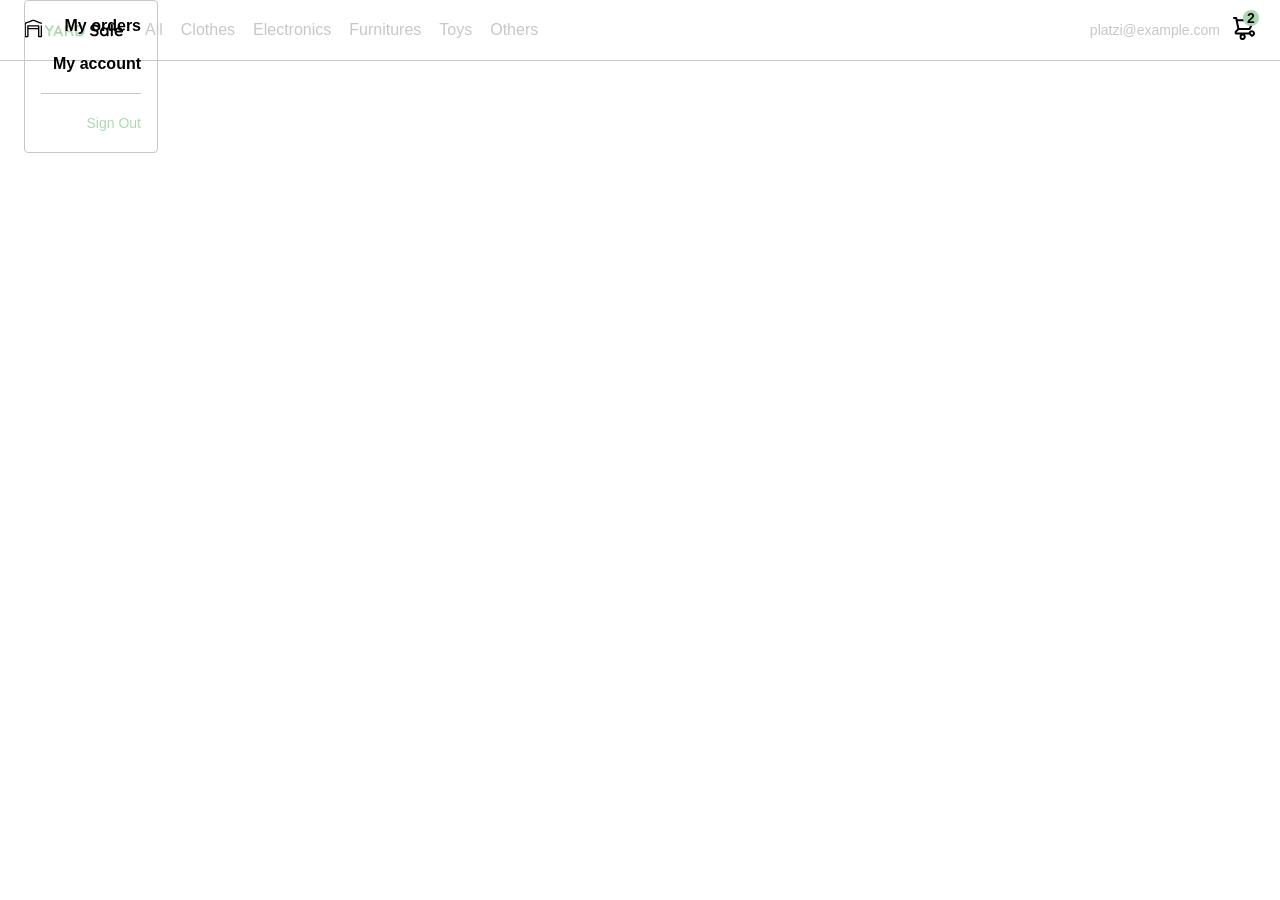
==== index.html @ 5e2529d0 "Maquetación de la tienda" ====
<!DOCTYPE html>
<html lang="en">
<head>
    <meta charset="UTF-8">
    <meta http-equiv="X-UA-Compatible" content="IE=edge">
    <meta name="viewport" content="width=device-width, initial-scale=1.0">
    <title>Yard Sale: Tienda Online</title>
    <link rel="stylesheet" href="./css/style.css">
</head>
<body>
  <nav>
    <img src="./icons/icon_menu.svg" alt="menu" class="menu">

    <div class="navbar-left">
      <img src="./logos/logo_yard_sale.svg" alt="logo" class="logo">

      <ul>
        <li>
          <a href="/">All</a>
        </li>
        <li>
          <a href="/">Clothes</a>
        </li>
        <li>
          <a href="/">Electronics</a>
        </li>
        <li>
          <a href="/">Furnitures</a>
        </li>
        <li>
          <a href="/">Toys</a>
        </li>
        <li>
          <a href="/">Others</a>
        </li>
      </ul>
    </div>

    <div class="navbar-right">
      <ul>
        <li class="navbar-email">platzi@example.com</li>
        <li class="navbar-shopping-cart">
          <img src="./icons/icon_shopping_cart.svg" alt="shopping cart">
          <div>2</div>
        </li>
      </ul>
    </div>

    <div class="desktop-menu">
        <ul>
            <li>
                <a href="#" class="title">My orders</a>
            </li>
            <li>
                <a href="#">My account</a>
            </li>
            <li>
                <a href="#" class="title">Sign Out</a>
            </li>
        </ul>
    </div>
  </nav>
</body>
</html>
---- css/style.css ----
:root {
    --white: #FFFFFF;
    --black: #000000;
    --very-light-pink: #C7C7C7;
    --text-input-field: #F7F7F7;
    --hospital-green: #ACD9B2;
    --sm: 14px;
    --md: 16px;
    --lg: 18px;
}
body {
    margin: 0;
    font-family: 'Quicksand', sans-serif;
}
nav {
    display: flex;
    justify-content: space-between;
    padding: 0 24px;
    border-bottom: 1px solid var(--very-light-pink);
}
.menu {
    display: none;
}
.logo {
    width: 100px;
}
.navbar-left ul,
.navbar-right ul {
    list-style: none;
    padding: 0;
    margin: 0;
    display: flex;
    align-items: center;
    height: 60px;
}
.navbar-left {
    display: flex;
}
.navbar-left ul {
    margin-left: 12px;
}
.navbar-left ul li a,
.navbar-right ul li a {
    text-decoration: none;
    color: var(--very-light-pink);
    border: 1px solid var(--white);
    padding: 8px;
    border-radius: 8px;
}
.navbar-left ul li a:hover,
.navbar-right ul li a:hover {
    border: 1px solid var(--hospital-green);
    color: var(--hospital-green);
}
.navbar-email {
    color: var(--very-light-pink);
    font-size: var(--sm);
    margin-right: 12px;
}
.navbar-shopping-cart {
    position: relative;
}
.navbar-shopping-cart div {
    width: 16px;
    height: 16px;
    background-color: var(--hospital-green);
    border-radius: 50%;
    font-size: var(--sm);
    font-weight: bold;
    position: absolute;
    top: -6px;
    right: -3px;
    display: flex;
    justify-content: center;
    align-items: center;
}

.desktop-menu{
    position: absolute;
    width: 100px;
    height: auto;
    border: 1px solid var(--very-light-pink);
    border-radius: 4px;
    padding: 16px 16px 0px 16px;
}
.desktop-menu ul{
    list-style: none;
    padding: 0;
    margin: 0;
}
.desktop-menu ul li{
    text-align: end;
    margin-bottom: 20px;
}
.desktop-menu ul li:nth-child(1),
.desktop-menu ul li:nth-child(2){
    font-weight: bold;
}
.desktop-menu ul li:last-child{
    padding-top: 20px;
    border-top: 1px solid var(--very-light-pink);
}
.desktop-menu ul li:last-child a{
    color: var(--hospital-green);
    font-size: var(--sm);
}
.desktop-menu ul li a{
    color: var(--black);
    text-decoration: none;
}

@media (max-width: 640px) {
.menu {
    display: block;
}
.navbar-left ul {
    display: none;
}
.navbar-email {
    display: none;
}
}
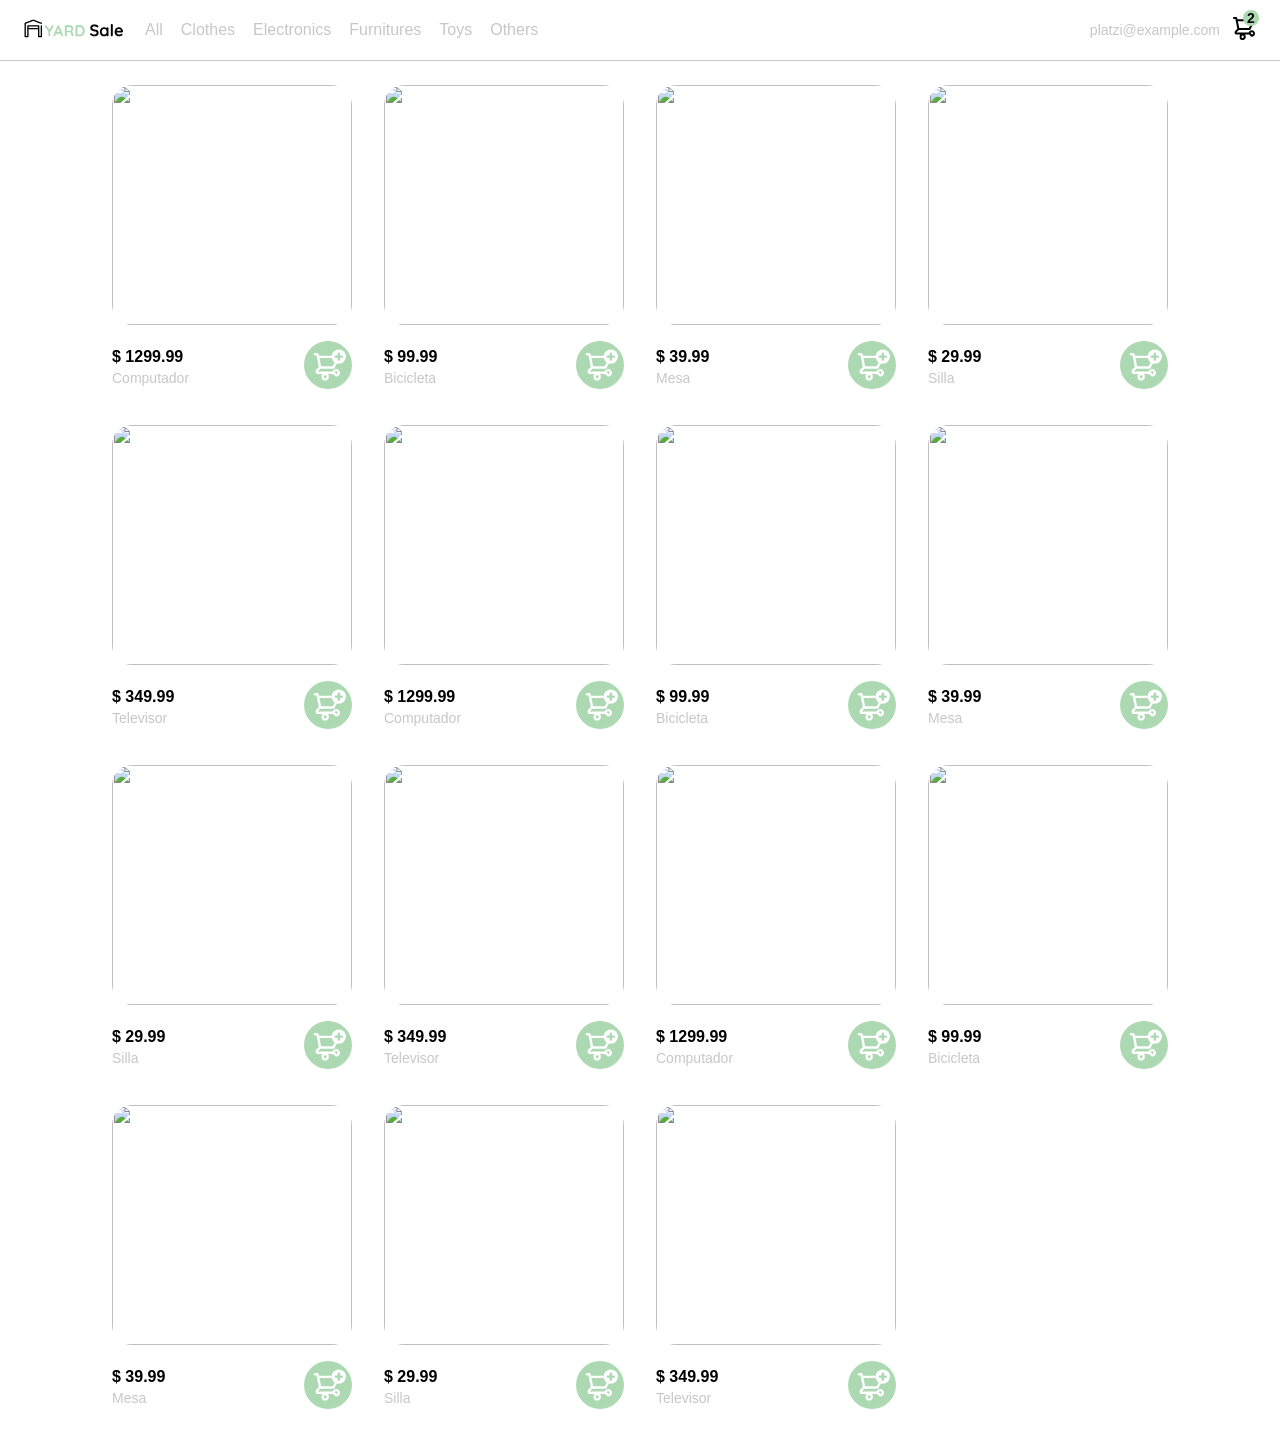
==== commit 16c0b274: "Creación de productos desde JavaScript e interacción de los menús con el usuario" ====
--- a/index.html
+++ b/index.html
@@ -9,7 +9,7 @@
 </head>
 <body>
   <nav>
-    <img src="./icons/icon_menu.svg" alt="menu" class="menu">
+    <img src="./icons/icon_menu.svg" alt="menu-mobile" class="icon-mobile">
 
     <div class="navbar-left">
       <img src="./logos/logo_yard_sale.svg" alt="logo" class="logo">
@@ -46,19 +46,142 @@
       </ul>
     </div>
 
-    <div class="desktop-menu">
+    <div class="desktop-menu inactive">
         <ul>
             <li>
-                <a href="#" class="title">My orders</a>
+                <a href="#">My orders</a>
             </li>
             <li>
                 <a href="#">My account</a>
             </li>
             <li>
-                <a href="#" class="title">Sign Out</a>
+                <a href="#">Sign Out</a>
             </li>
         </ul>
     </div>
+
+    <div class="mobile-menu inactive">
+      <ul>
+          <li>
+              <a href="#">CATEGORIES</a>
+          </li>
+          <li>
+              <a href="#">All</a>
+          </li>
+          <li>
+              <a href="#">Clothes</a>
+          </li>
+          <li>
+              <a href="#">Electronics</a>
+          </li>
+          <li>
+              <a href="#">Furnitures</a>
+          </li>
+          <li>
+              <a href="#">Toys</a>
+          </li>
+          <li>
+              <a href="#">Others</a>
+          </li>
+      </ul>
+          
+      <ul>
+          <li>
+              <a href="#">My orders</a>
+          </li>
+          <li>
+              <a href="#">My account</a>
+          </li>
+      </ul>
+
+      <ul>
+          <li>
+              <a href="#" class="email-mobile">pepito.perez@example.com</a>
+          </li>
+          <li>
+              <a href="#" class="sign-out-mobile">Sign out</a>
+          </li>
+      </ul>
+  </div>
   </nav>
+
+  <aside class="shopping-container inactive">
+    <div class="title-container">
+        <img src="./icons/flechita.svg" alt="arrow">
+        <p class="title">Shopping cart</p>
+    </div>
+
+    <div class="my-order-container">
+        
+        <div class="my-order-content">
+
+            <div class="shopping-cart">
+                <figure>
+                    <img src="https://cdn.pixabay.com/photo/2015/05/29/19/18/bicycle-789648_960_720.jpg" alt="">
+                </figure>
+                <p>Bike</p>
+                <p>$30,00</p>
+                <img src="./icons/icon_close.png" alt="close">
+            </div>
+
+            <div class="shopping-cart">
+                <figure>
+                    <img src="https://cdn.pixabay.com/photo/2015/05/29/19/18/bicycle-789648_960_720.jpg" alt="">
+                </figure>
+                <p>Bike</p>
+                <p>$30,00</p>
+                <img src="./icons/icon_close.png" alt="close">
+            </div>
+
+            <div class="shopping-cart">
+                <figure>
+                    <img src="https://cdn.pixabay.com/photo/2015/05/29/19/18/bicycle-789648_960_720.jpg" alt="">
+                </figure>
+                <p>Bike</p>
+                <p>$30,00</p>
+                <img src="./icons/icon_close.png" alt="close">
+            </div>
+
+            <div class="shopping-cart">
+                <figure>
+                    <img src="https://cdn.pixabay.com/photo/2015/05/29/19/18/bicycle-789648_960_720.jpg" alt="">
+                </figure>
+                <p>Bike</p>
+                <p>$30,00</p>
+                <img src="./icons/icon_close.png" alt="close">
+            </div>
+
+            <div class="shopping-cart">
+                <figure>
+                    <img src="https://cdn.pixabay.com/photo/2015/05/29/19/18/bicycle-789648_960_720.jpg" alt="">
+                </figure>
+                <p>Bike</p>
+                <p>$30,00</p>
+                <img src="./icons/icon_close.png" alt="close">
+            </div>
+
+        </div>
+
+        <div class="order">
+            <p>
+                <span>Total</span> 
+            </p>
+            <p>
+                $ 560,00
+            </p>
+        </div>
+
+        <button class="primary-button">
+            Checkout
+        </button>
+    </div>
+  </aside>
+
+  <section class="products-container">
+    <div class="cards-container">
+
+    </div>
+  </section>
+  <script src="./javascript/main.js"></script>
 </body>
 </html>
--- a/css/style.css
+++ b/css/style.css
@@ -12,14 +12,18 @@
     margin: 0;
     font-family: 'Quicksand', sans-serif;
 }
+.inactive{
+    display: none;
+}
 nav {
     display: flex;
     justify-content: space-between;
     padding: 0 24px;
     border-bottom: 1px solid var(--very-light-pink);
 }
-.menu {
-    display: none;
+.icon-mobile {
+    display: none;
+    cursor: pointer;
 }
 .logo {
     width: 100px;
@@ -56,9 +60,11 @@
     color: var(--very-light-pink);
     font-size: var(--sm);
     margin-right: 12px;
+    cursor: pointer;
 }
 .navbar-shopping-cart {
     position: relative;
+    cursor: pointer;
 }
 .navbar-shopping-cart div {
     width: 16px;
@@ -75,9 +81,14 @@
     align-items: center;
 }
 
+/* Desktop Menu */
+
 .desktop-menu{
     position: absolute;
+    background-color: var(--white);
     width: 100px;
+    right: 1px;
+    top: 60px;
     height: auto;
     border: 1px solid var(--very-light-pink);
     border-radius: 4px;
@@ -109,8 +120,186 @@
     text-decoration: none;
 }
 
+/* Mobile Menu */
+
+.mobile-menu{
+    padding: 4px 40px 0px 40px;
+    background-color: var(--white);
+    position: absolute;
+    top: 60px;
+}
+.mobile-menu a{
+    text-decoration: none;
+    color: var(--black);
+    font-weight: bold;
+}
+.mobile-menu ul{
+    padding: 0;
+    margin: 36px 0px 0px;
+    list-style: none;
+}
+.mobile-menu ul:nth-child(1) li,
+.mobile-menu ul:nth-child(2) li{
+    margin-bottom: 36px;
+}
+.mobile-menu ul:nth-child(1){
+    border-bottom: 1px solid var(--very-light-pink);
+}
+.mobile-menu ul:last-child{
+    position: absolute;
+    /* bottom: 0px; */
+    margin-top: 40px;
+}
+.mobile-menu .email-mobile{
+    font-size: var(--sm);
+    font-weight: 300;
+}
+.mobile-menu .sign-out-mobile{
+    font-size: var(--sm);
+    color: var(--hospital-green);
+}
+
+/* Aside Carrito */
+
+.shopping-container{
+    width: 360px;
+    background-color: var(--white);
+    padding: 0 20px;
+    position: absolute;
+    box-sizing: border-box;
+    right: 0;
+}
+.title-container{
+    display: flex;
+}
+.title-container img{
+    transform: rotate(180deg);
+    margin-right: 28px;
+}
+.title{
+    font-size: var(--lg);
+    font-weight: bold;
+}
+.my-order-container{
+    display: grid;
+    grid-template-rows: auto 1fr auto;
+    width: 100%;
+}
+.my-order-content{
+    display: flex;
+    flex-direction: column;
+}
+.order{
+    background-color: var(--text-input-field);
+    display: grid;
+    grid-template-columns: auto 1fr;
+    gap: 16px;
+    align-items: center;
+    border-radius: 8px;
+    margin-bottom: 24px;
+    padding: 0 24px;
+}
+.order p:nth-child(1){
+    display: flex;
+    flex-direction: column;
+}
+.order p span:nth-child(1){
+    font-size: var(--md);
+    font-weight: bold;
+}
+.order p span:nth-child(2){
+    font-size: var(--sm);
+    color: var(--very-light-pink);
+}
+.order p:nth-child(2){
+    text-align: end;
+    font-weight: bold;
+}
+.shopping-cart{
+    display: grid;
+    grid-template-columns: auto 1fr auto auto;
+    gap: 16px;
+    align-items: center;
+    margin-bottom: 20px;
+}
+.shopping-cart figure{
+    margin: 0;
+}
+.shopping-cart figure img{
+    width: 70px;
+    height: 70px;
+    border-radius: 16px;
+    object-fit: cover;
+}
+.shopping-cart p:nth-child(2){
+    color: var(--very-light-pink);
+}
+.shopping-cart p:nth-child(3){
+    font-size: var(--md);
+    font-weight: bold;
+}
+.primary-button{
+    background-color: var(--hospital-green);
+    border: none;
+    border-radius: 8px;
+    color: var(--white);
+    width: 100%;
+    cursor: pointer;
+    font-size: var(--md);
+    font-weight: bold;
+    height: 48px;
+}
+
+/* Products */
+
+.products-container{
+    margin: 24px 4px;
+}
+.cards-container{
+    display: grid;
+    grid-template-columns: repeat(auto-fill, 240px);
+    gap: 32px;
+    place-content: center;
+}
+.product-card{
+    width: 240px;
+}
+.product-card img{
+    width: 240px;
+    height: 240px;
+    border-radius: 20px;
+    object-fit: cover;
+}
+.product-info{
+    display: flex;
+    justify-content: space-between;
+    align-items: center;
+    margin-top: 12px;
+}
+.product-info div p:nth-child(1){
+    font-weight: bold;
+    font-size: var(--md);
+    margin-top: 0px;
+    margin-bottom: 4px;
+}
+.product-info div p:nth-child(2){
+    font-size: var(--sm);
+    margin-top: 0;
+    margin-bottom: 0;
+    color: var(--very-light-pink);
+}
+.product-info figure{
+    margin: 0;
+}
+.product-info figure img{
+    width: 48px;
+    height: 48px;
+}
+
+/* Media Queries */
+
 @media (max-width: 640px) {
-.menu {
+.icon-mobile {
     display: block;
 }
 .navbar-left ul {
@@ -119,4 +308,27 @@
 .navbar-email {
     display: none;
 }
-}+.desktop-menu{
+    display: none;
+}
+.shopping-container{
+    width: 100%;
+}
+.cards-container{
+    grid-template-columns: repeat(auto-fill, 140px);
+}
+.product-card{
+    width: 140px;
+}
+.product-card img{
+    width: 140px;
+    height: 140px;
+    border-radius: 20px;
+    object-fit: cover;
+}
+}
+@media (min-width: 641px) {
+    .mobile-menu{
+        display: none;
+    }
+}
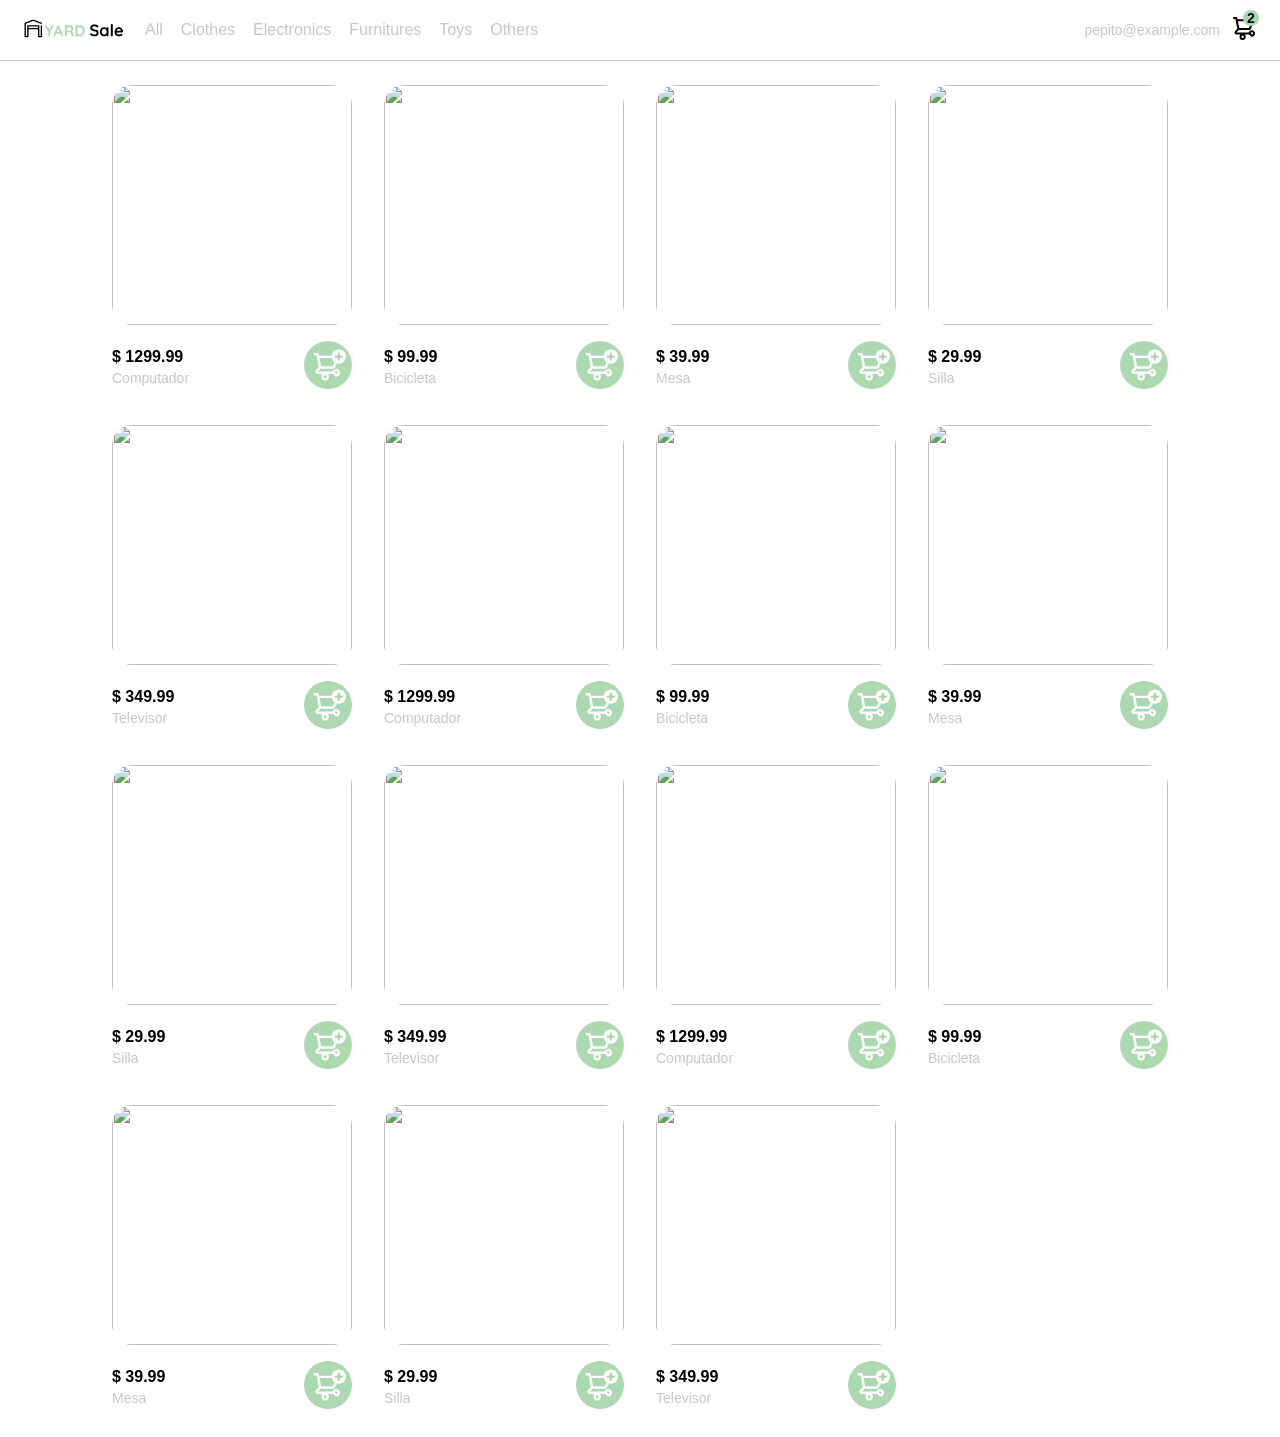
==== commit 1a0612e5: "Funcionalidades para la vista de los productos" ====
--- a/index.html
+++ b/index.html
@@ -38,7 +38,7 @@
 
     <div class="navbar-right">
       <ul>
-        <li class="navbar-email">platzi@example.com</li>
+        <li class="navbar-email">pepito@example.com</li>
         <li class="navbar-shopping-cart">
           <img src="./icons/icon_shopping_cart.svg" alt="shopping cart">
           <div>2</div>
@@ -46,7 +46,7 @@
       </ul>
     </div>
 
-    <div class="desktop-menu inactive">
+    <div class="desktop-menu floating-box inactive">
         <ul>
             <li>
                 <a href="#">My orders</a>
@@ -60,7 +60,7 @@
         </ul>
     </div>
 
-    <div class="mobile-menu inactive">
+    <div class="mobile-menu floating-box inactive">
       <ul>
           <li>
               <a href="#">CATEGORIES</a>
@@ -102,10 +102,10 @@
               <a href="#" class="sign-out-mobile">Sign out</a>
           </li>
       </ul>
-  </div>
-  </nav>
-
-  <aside class="shopping-container inactive">
+    </div>
+    </nav>
+
+    <aside class="shopping-container floating-box inactive">
     <div class="title-container">
         <img src="./icons/flechita.svg" alt="arrow">
         <p class="title">Shopping cart</p>
@@ -175,9 +175,25 @@
             Checkout
         </button>
     </div>
-  </aside>
-
-  <section class="products-container">
+    </aside>
+
+    <aside class="product-detail floating-box inactive">
+        <div class="product-detail-close">
+            <img src="./icons/icon_close.png" alt="close">
+        </div>
+        <img src="https://cdn.pixabay.com/photo/2015/05/29/19/18/bicycle-789648_960_720.jpg" alt="bike">
+        <div class="product-info">
+            <p>$ 35,00</p>
+            <p>Bike</p>
+            <p>Lorem ipsum dolor, sit amet consectetur adipisicing elit. Ea adipisci quos assumenda et officia quisquam porro ducimus quia vero. A cupiditate nulla eius quod tempore incidunt explicabo consequuntur provident impedit.</p>
+            <button class="primary-button add-to-cart">
+                <img src="./icons/bt_add_to_cart.svg" alt="Add to cart">
+                Add to cart
+            </button>
+        </div>
+    </aside>
+    
+    <section class="products-container">
     <div class="cards-container">
 
     </div>
--- a/css/style.css
+++ b/css/style.css
@@ -15,6 +15,9 @@
 .inactive{
     display: none;
 }
+.floating-box{
+    box-shadow: 0px 0px 14px 0px rgba(0,0,0,0.75);
+}
 nav {
     display: flex;
     justify-content: space-between;
@@ -126,7 +129,9 @@
     padding: 4px 40px 0px 40px;
     background-color: var(--white);
     position: absolute;
-    top: 60px;
+    top: 61px;
+    left: 0;
+    width: 100%;
 }
 .mobile-menu a{
     text-decoration: none;
@@ -140,15 +145,18 @@
 }
 .mobile-menu ul:nth-child(1) li,
 .mobile-menu ul:nth-child(2) li{
-    margin-bottom: 36px;
+    margin-bottom: 5vh;
 }
 .mobile-menu ul:nth-child(1){
     border-bottom: 1px solid var(--very-light-pink);
 }
 .mobile-menu ul:last-child{
-    position: absolute;
-    /* bottom: 0px; */
-    margin-top: 40px;
+    margin-top: 52px;
+    margin-bottom: 24px;
+
+}
+.mobile-menu ul:last-child li{
+    margin-bottom: 8px;
 }
 .mobile-menu .email-mobile{
     font-size: var(--sm);
@@ -270,30 +278,101 @@
     border-radius: 20px;
     object-fit: cover;
 }
-.product-info{
+.cards-container .product-info{
     display: flex;
     justify-content: space-between;
     align-items: center;
     margin-top: 12px;
 }
-.product-info div p:nth-child(1){
+.cards-container .product-info div p:nth-child(1){
     font-weight: bold;
     font-size: var(--md);
     margin-top: 0px;
     margin-bottom: 4px;
 }
-.product-info div p:nth-child(2){
+.cards-container .product-info div p:nth-child(2){
     font-size: var(--sm);
     margin-top: 0;
     margin-bottom: 0;
     color: var(--very-light-pink);
 }
-.product-info figure{
+.cards-container .product-info figure{
     margin: 0;
 }
-.product-info figure img{
+.cards-container .product-info figure img{
     width: 48px;
     height: 48px;
+}
+
+/* Product Detail */
+
+.product-detail{
+    width: 360px;
+    padding-bottom: 24px;
+    box-sizing: border-box;
+    position: absolute;
+    right: 0px;
+    background-color: var(--white);
+}
+.product-detail-close{
+    background: var(--white);
+    width: 14px;
+    height: 14px;
+    position: absolute;
+    top: 20px;
+    left: 20px;
+    padding: 12px 12px 15px 12px;
+    border-radius: 50%;
+}
+.product-detail:hover{
+    cursor: pointer;
+}
+.product-detail >img:nth-child(2){
+    width: 100%;
+    height: 360px;
+    object-fit: cover;
+    border-radius: 0 0 20px 20px;
+}
+.product-detail .product-info{
+    margin: 0 24px;
+    display: grid;
+}
+.product-detail .product-info p:nth-child(1){
+    font-weight: bold;
+    font-size: var(--md);
+    margin-top: 20px;
+    margin-bottom: 4px;
+    text-align: left;
+}
+.product-detail .product-info p:nth-child(2){
+    color: var(--very-light-pink);
+    font-size: var(--md);
+    margin-top: 0;
+    margin-bottom: 24px;
+    text-align: left;
+}
+.product-detail .product-info p:nth-child(3){
+    color: var(--very-light-pink);
+    font-size: var(--md);
+    margin-top: 0;
+    margin-bottom: 40px;
+    text-align: justify;
+}
+.primary-button{
+    background-color: var(--hospital-green);
+    border: none;
+    border-radius: 8px;
+    color: var(--white);
+    width: 100%;
+    cursor: pointer;
+    font-size: var(--md);
+    font-weight: bold;
+    height: 48px;
+}
+.add-to-cart{
+    display: flex;
+    align-items: center;
+    justify-content: center;
 }
 
 /* Media Queries */
@@ -326,6 +405,9 @@
     border-radius: 20px;
     object-fit: cover;
 }
+.product-detail{
+    width: 100%;
+}
 }
 @media (min-width: 641px) {
     .mobile-menu{
